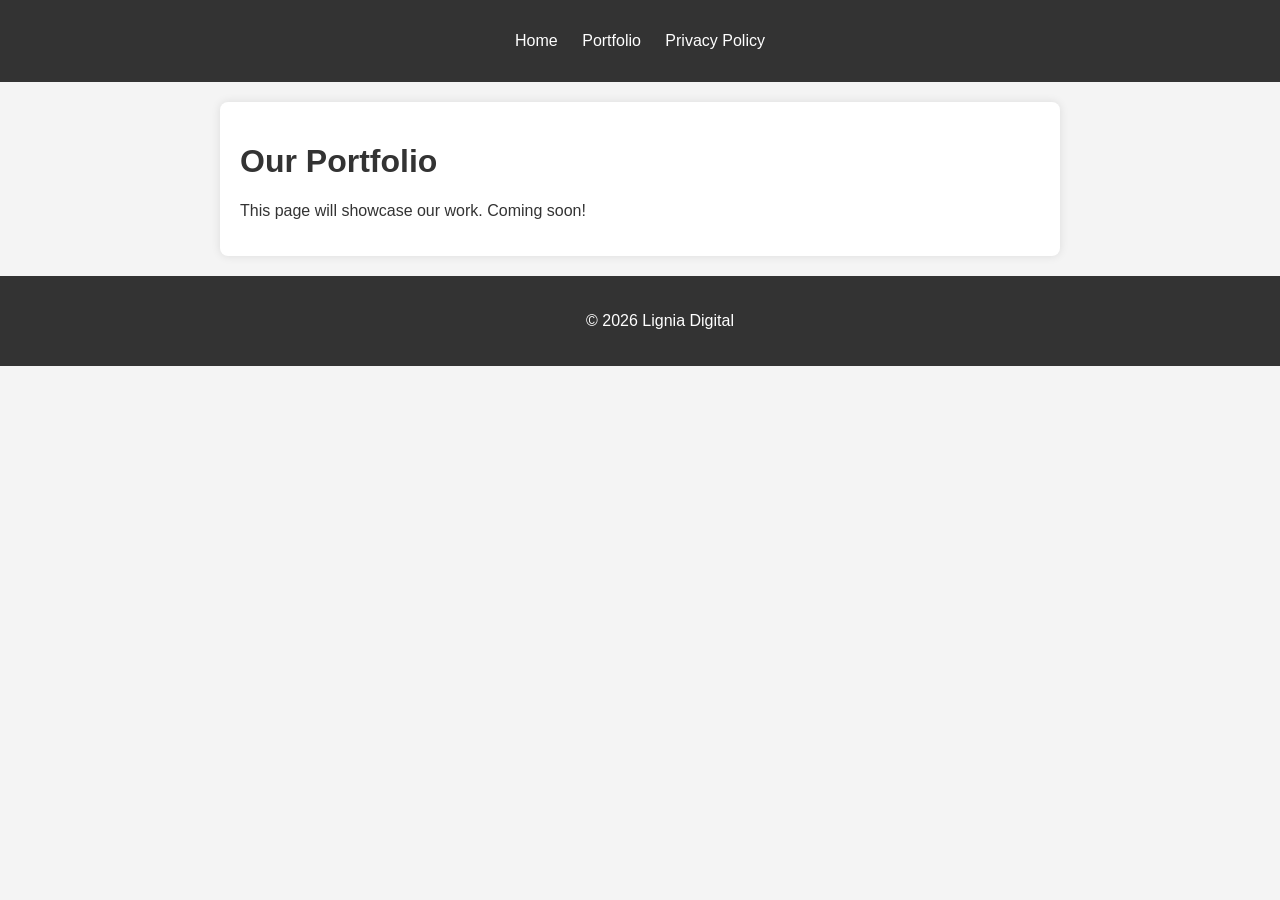
==== portfolio.html @ e2fef044 "Initial website setup" ====
<!DOCTYPE html>
<html lang="en">
<head>
    <meta charset="UTF-8">
    <meta name="viewport" content="width=device-width, initial-scale=1.0">
    <title>Lignia Digital - Portfolio</title>
    <link rel="stylesheet" href="style.css">
</head>
<body>
    <header>
        <nav>
            <ul>
                <li><a href="index.html">Home</a></li>
                <li><a href="portfolio.html">Portfolio</a></li>
                <li><a href="privacy-policy.html">Privacy Policy</a></li>
            </ul>
        </nav>
    </header>
    <main>
        <h1>Our Portfolio</h1>
        <p>This page will showcase our work. Coming soon!</p>
    </main>
    <footer>
        <p>&copy; 2026 Lignia Digital</p>
    </footer>
</body>
</html>
---- style.css ----
body {
    font-family: Arial, sans-serif;
    margin: 0;
    padding: 0;
    background-color: #f4f4f4;
    color: #333;
}

header {
    background-color: #333;
    color: #fff;
    padding: 1em 0;
    text-align: center;
}

nav ul {
    list-style: none;
    padding: 0;
}

nav ul li {
    display: inline;
    margin: 0 10px;
}

nav ul li a {
    color: #fff;
    text-decoration: none;
}

main {
    padding: 20px;
    max-width: 800px;
    margin: 20px auto;
    background-color: #fff;
    border-radius: 8px;
    box-shadow: 0 0 10px rgba(0, 0, 0, 0.1);
}

footer {
    text-align: center;
    padding: 20px;
    background-color: #333;
    color: #fff;
    position: relative;
    bottom: 0;
    width: 100%;
}
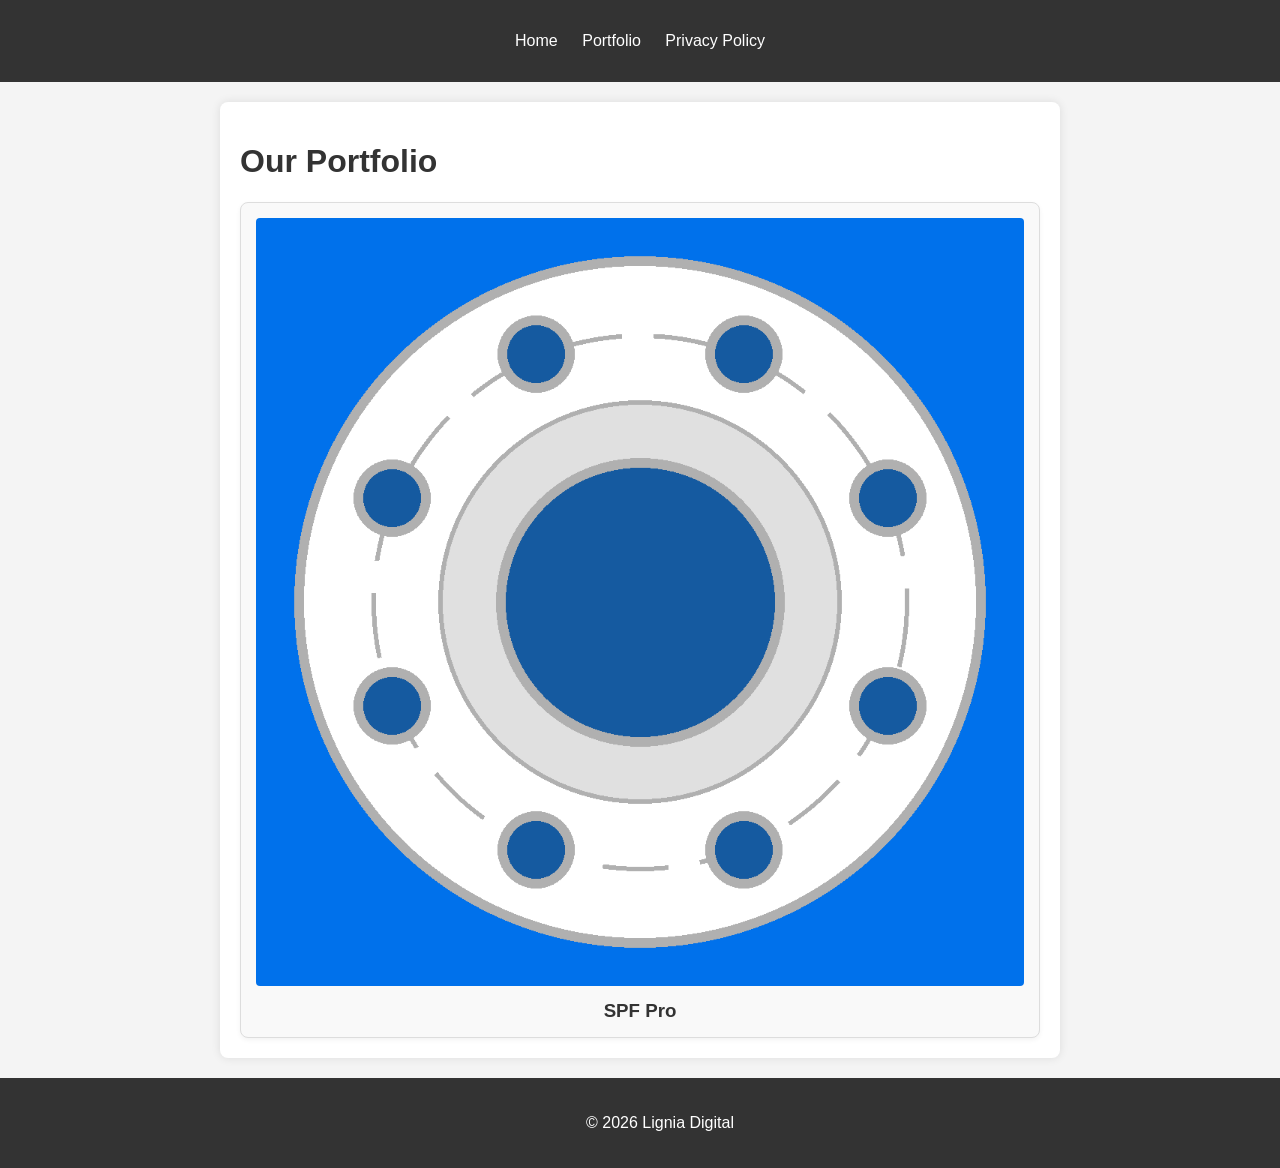
==== commit c9b08334: "Rename SPF Pro icon and update portfolio.html" ====
--- a/portfolio.html
+++ b/portfolio.html
@@ -18,7 +18,14 @@
     </header>
     <main>
         <h1>Our Portfolio</h1>
-        <p>This page will showcase our work. Coming soon!</p>
+        <div class="portfolio-grid">
+            <div class="portfolio-item">
+                <a href="spf-pro.html">
+                    <img src="spf-pro-icon.png" alt="SPF Pro Icon">
+                    <h3>SPF Pro</h3>
+                </a>
+            </div>
+        </div>
     </main>
     <footer>
         <p>&copy; 2026 Lignia Digital</p>
--- a/style.css
+++ b/style.css
@@ -45,4 +45,41 @@
     position: relative;
     bottom: 0;
     width: 100%;
-}+}
+
+.portfolio-grid {
+    display: grid;
+    grid-template-columns: repeat(auto-fit, minmax(250px, 1fr));
+    gap: 20px;
+    margin-top: 20px;
+}
+
+.portfolio-item {
+    background-color: #f9f9f9;
+    border: 1px solid #ddd;
+    border-radius: 8px;
+    padding: 15px;
+    text-align: center;
+    box-shadow: 0 2px 5px rgba(0,0,0,0.05);
+}
+
+.portfolio-item img {
+    max-width: 100%;
+    height: auto;
+    border-radius: 4px;
+    margin-bottom: 10px;
+}
+
+.portfolio-item h3 {
+    margin: 0;
+    color: #333;
+}
+
+.portfolio-item a {
+    text-decoration: none;
+    color: inherit;
+}
+
+.portfolio-item a:hover {
+    text-decoration: underline;
+}
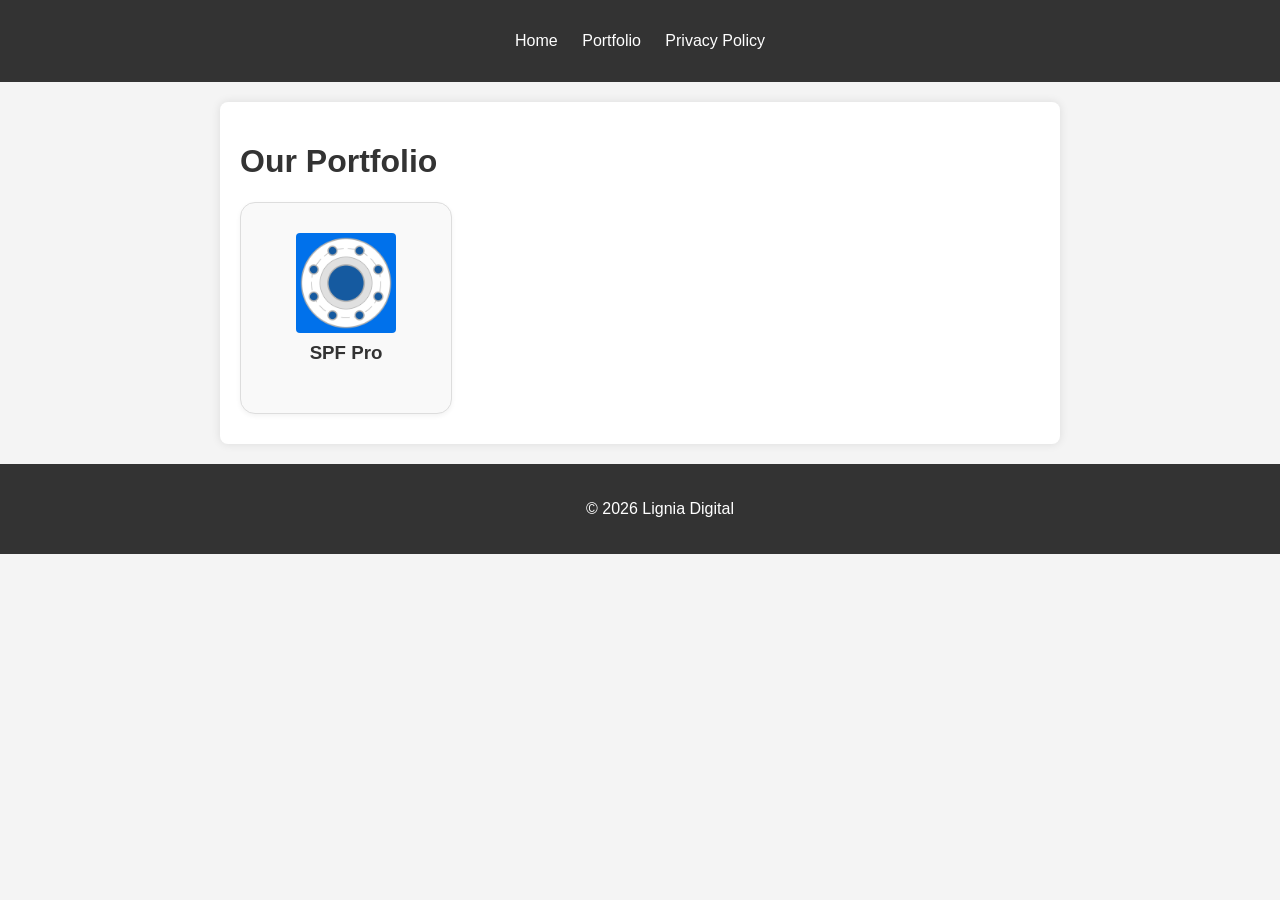
==== commit 112d21df: "Adjust portfolio item styling and subtitle placement" ====
--- a/portfolio.html
+++ b/portfolio.html
@@ -22,8 +22,8 @@
             <div class="portfolio-item">
                 <a href="spf-pro.html">
                     <img src="spf-pro-icon.png" alt="SPF Pro Icon">
-                    <h3>SPF Pro</h3>
                 </a>
+                <h3>SPF Pro</h3>
             </div>
         </div>
     </main>
--- a/style.css
+++ b/style.css
@@ -57,29 +57,42 @@
 .portfolio-item {
     background-color: #f9f9f9;
     border: 1px solid #ddd;
-    border-radius: 8px;
+    border-radius: 15px; /* More rounded corners */
     padding: 15px;
     text-align: center;
     box-shadow: 0 2px 5px rgba(0,0,0,0.05);
+    width: 180px; /* Fixed width for square shape */
+    height: 180px; /* Fixed height for square shape */
+    display: flex;
+    flex-direction: column;
+    justify-content: center;
+    align-items: center;
+    margin-bottom: 10px; /* Space between item and subtitle */
 }
 
 .portfolio-item img {
-    max-width: 100%;
+    max-width: 100px; /* Adjust image size within the square container */
     height: auto;
     border-radius: 4px;
-    margin-bottom: 10px;
+    margin-bottom: 0; /* Remove bottom margin from image */
 }
 
 .portfolio-item h3 {
-    margin: 0;
+    margin-top: 5px; /* Space between image and subtitle */
     color: #333;
 }
 
 .portfolio-item a {
     text-decoration: none;
     color: inherit;
+    display: block; /* Make the link a block element to contain the image */
 }
 
 .portfolio-item a:hover {
-    text-decoration: underline;
+    text-decoration: none; /* Remove underline on hover for the image link */
 }
+
+.portfolio-item + h3 {
+    margin-top: 5px; /* Adjust margin for subtitle outside the box */
+    text-align: center;
+}
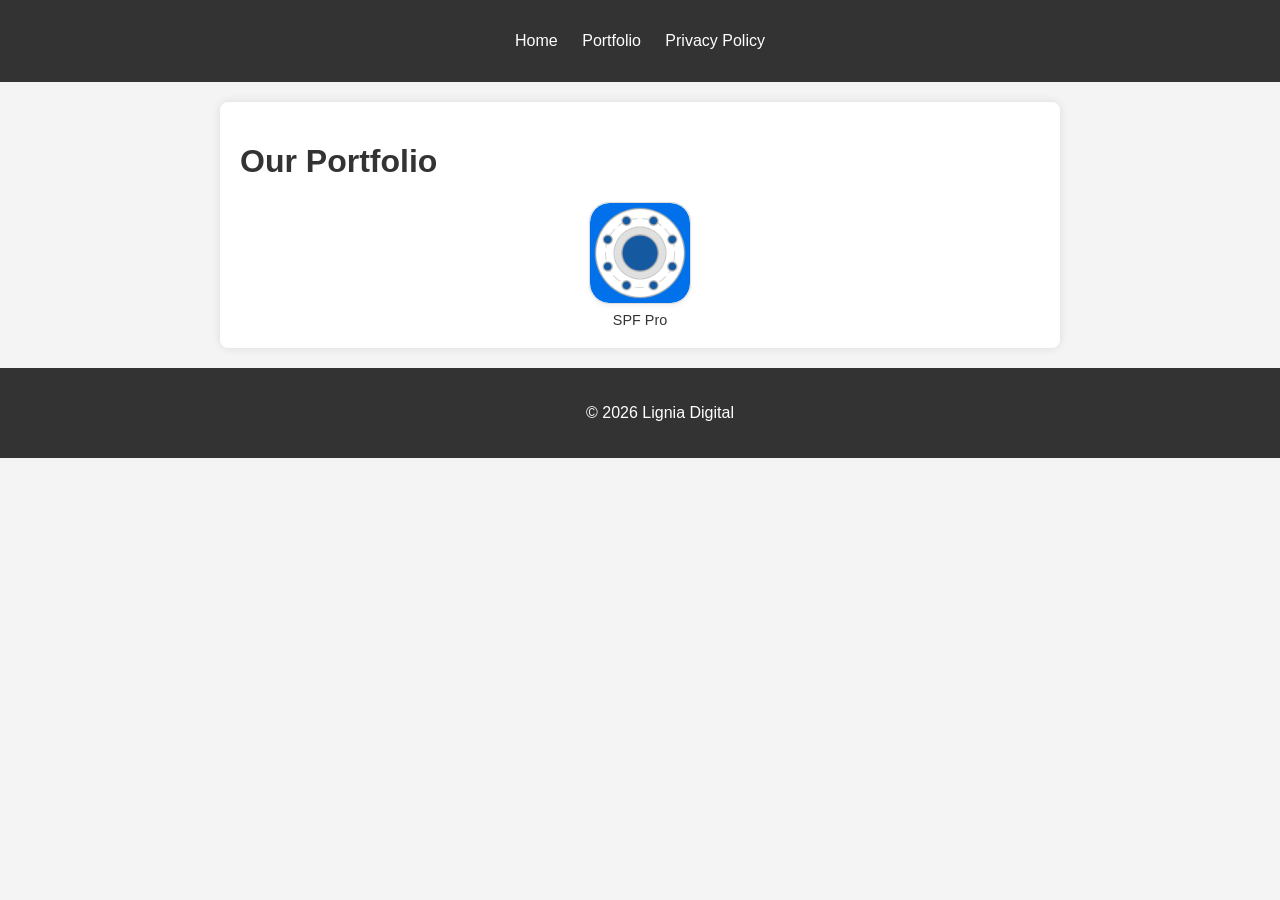
==== commit a371db14: "Refine portfolio item styling and subtitle placement" ====
--- a/portfolio.html
+++ b/portfolio.html
@@ -20,10 +20,10 @@
         <h1>Our Portfolio</h1>
         <div class="portfolio-grid">
             <div class="portfolio-item">
-                <a href="spf-pro.html">
+                <a href="spf-pro.html" class="app-icon">
                     <img src="spf-pro-icon.png" alt="SPF Pro Icon">
                 </a>
-                <h3>SPF Pro</h3>
+                <p class="app-subtitle">SPF Pro</p>
             </div>
         </div>
     </main>
--- a/style.css
+++ b/style.css
@@ -55,44 +55,35 @@
 }
 
 .portfolio-item {
+    display: flex;
+    flex-direction: column;
+    align-items: center;
+    text-align: center;
+}
+
+.portfolio-item .app-icon {
+    display: flex;
+    justify-content: center;
+    align-items: center;
+    width: 100px;
+    height: 100px;
     background-color: #f9f9f9;
     border: 1px solid #ddd;
-    border-radius: 15px; /* More rounded corners */
-    padding: 15px;
-    text-align: center;
+    border-radius: 20px;
     box-shadow: 0 2px 5px rgba(0,0,0,0.05);
-    width: 180px; /* Fixed width for square shape */
-    height: 180px; /* Fixed height for square shape */
-    display: flex;
-    flex-direction: column;
-    justify-content: center;
-    align-items: center;
-    margin-bottom: 10px; /* Space between item and subtitle */
+    overflow: hidden;
+    text-decoration: none;
 }
 
-.portfolio-item img {
-    max-width: 100px; /* Adjust image size within the square container */
-    height: auto;
-    border-radius: 4px;
-    margin-bottom: 0; /* Remove bottom margin from image */
+.portfolio-item .app-icon img {
+    width: 100%;
+    height: 100%;
+    object-fit: cover;
+    border-radius: 20px;
 }
 
-.portfolio-item h3 {
-    margin-top: 5px; /* Space between image and subtitle */
+.portfolio-item .app-subtitle {
+    margin: 8px 0 0 0;
     color: #333;
+    font-size: 0.9em;
 }
-
-.portfolio-item a {
-    text-decoration: none;
-    color: inherit;
-    display: block; /* Make the link a block element to contain the image */
-}
-
-.portfolio-item a:hover {
-    text-decoration: none; /* Remove underline on hover for the image link */
-}
-
-.portfolio-item + h3 {
-    margin-top: 5px; /* Adjust margin for subtitle outside the box */
-    text-align: center;
-}
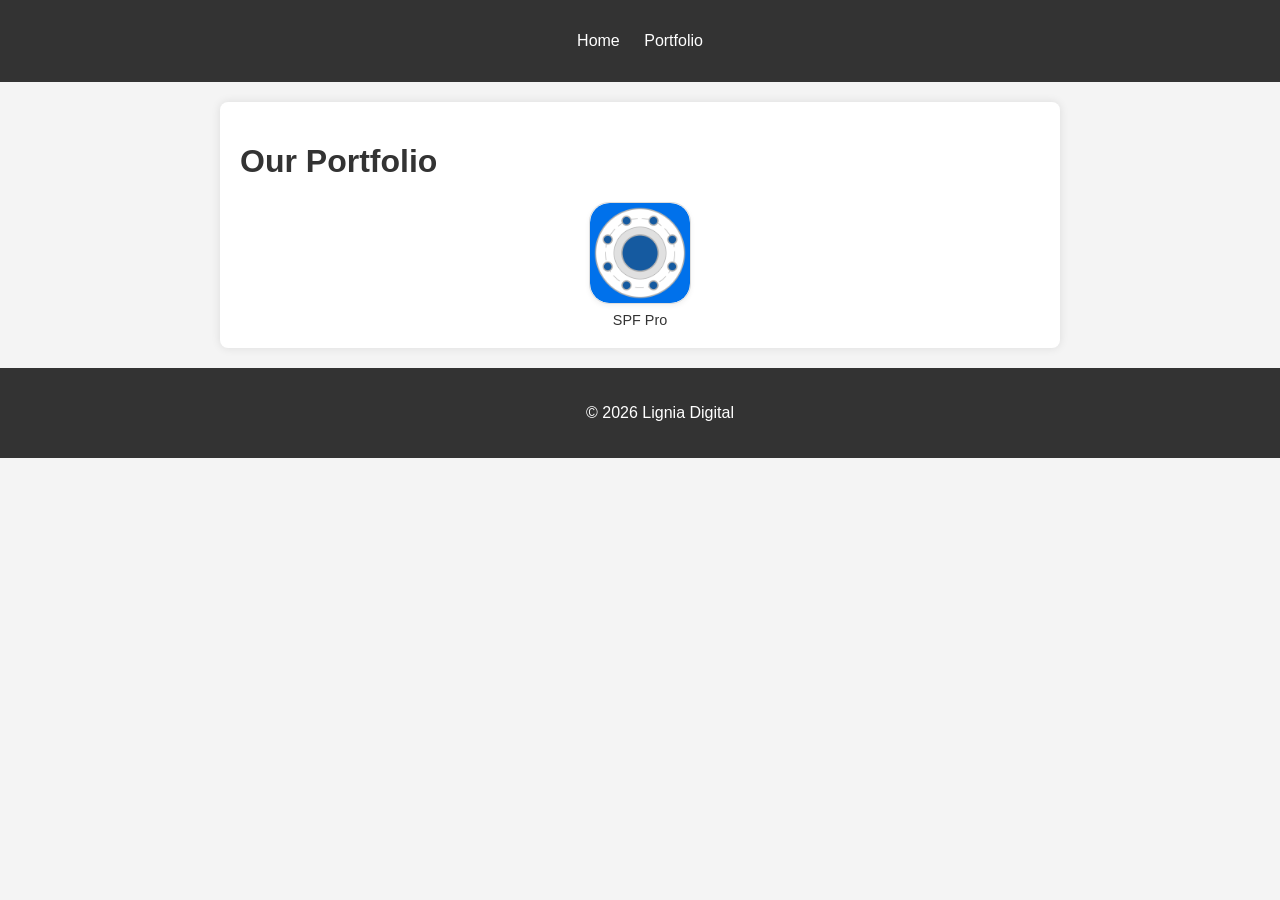
==== commit 2230e1af: "Add files via upload" ====
--- a/portfolio.html
+++ b/portfolio.html
@@ -1,34 +1,33 @@
-<!DOCTYPE html>
-<html lang="en">
-<head>
-    <meta charset="UTF-8">
-    <meta name="viewport" content="width=device-width, initial-scale=1.0">
-    <title>Lignia Digital - Portfolio</title>
-    <link rel="stylesheet" href="style.css">
-</head>
-<body>
-    <header>
-        <nav>
-            <ul>
-                <li><a href="index.html">Home</a></li>
-                <li><a href="portfolio.html">Portfolio</a></li>
-                <li><a href="privacy-policy.html">Privacy Policy</a></li>
-            </ul>
-        </nav>
-    </header>
-    <main>
-        <h1>Our Portfolio</h1>
-        <div class="portfolio-grid">
-            <div class="portfolio-item">
-                <a href="spf-pro.html" class="app-icon">
-                    <img src="spf-pro-icon.png" alt="SPF Pro Icon">
-                </a>
-                <p class="app-subtitle">SPF Pro</p>
-            </div>
-        </div>
-    </main>
-    <footer>
-        <p>&copy; 2026 Lignia Digital</p>
-    </footer>
-</body>
+<!DOCTYPE html>
+<html lang="en">
+<head>
+    <meta charset="UTF-8">
+    <meta name="viewport" content="width=device-width, initial-scale=1.0">
+    <title>Lignia Digital - Portfolio</title>
+    <link rel="stylesheet" href="style.css">
+</head>
+<body>
+    <header>
+        <nav>
+            <ul>
+                <li><a href="index.html">Home</a></li>
+                <li><a href="portfolio.html">Portfolio</a></li>
+            </ul>
+        </nav>
+    </header>
+    <main>
+        <h1>Our Portfolio</h1>
+        <div class="portfolio-grid">
+            <div class="portfolio-item">
+                <a href="spf-pro.html" class="app-icon">
+                    <img src="spf-pro-icon.png" alt="SPF Pro Icon">
+                </a>
+                <p class="app-subtitle">SPF Pro</p>
+            </div>
+        </div>
+    </main>
+    <footer>
+        <p>&copy; 2026 Lignia Digital</p>
+    </footer>
+</body>
 </html>
--- a/style.css
+++ b/style.css
@@ -1,89 +1,150 @@
-body {
-    font-family: Arial, sans-serif;
-    margin: 0;
-    padding: 0;
-    background-color: #f4f4f4;
-    color: #333;
-}
-
-header {
-    background-color: #333;
-    color: #fff;
-    padding: 1em 0;
-    text-align: center;
-}
-
-nav ul {
-    list-style: none;
-    padding: 0;
-}
-
-nav ul li {
-    display: inline;
-    margin: 0 10px;
-}
-
-nav ul li a {
-    color: #fff;
-    text-decoration: none;
-}
-
-main {
-    padding: 20px;
-    max-width: 800px;
-    margin: 20px auto;
-    background-color: #fff;
-    border-radius: 8px;
-    box-shadow: 0 0 10px rgba(0, 0, 0, 0.1);
-}
-
-footer {
-    text-align: center;
-    padding: 20px;
-    background-color: #333;
-    color: #fff;
-    position: relative;
-    bottom: 0;
-    width: 100%;
-}
-
-.portfolio-grid {
-    display: grid;
-    grid-template-columns: repeat(auto-fit, minmax(250px, 1fr));
-    gap: 20px;
-    margin-top: 20px;
-}
-
-.portfolio-item {
-    display: flex;
-    flex-direction: column;
-    align-items: center;
-    text-align: center;
-}
-
-.portfolio-item .app-icon {
-    display: flex;
-    justify-content: center;
-    align-items: center;
-    width: 100px;
-    height: 100px;
-    background-color: #f9f9f9;
-    border: 1px solid #ddd;
-    border-radius: 20px;
-    box-shadow: 0 2px 5px rgba(0,0,0,0.05);
-    overflow: hidden;
-    text-decoration: none;
-}
-
-.portfolio-item .app-icon img {
-    width: 100%;
-    height: 100%;
-    object-fit: cover;
-    border-radius: 20px;
-}
-
-.portfolio-item .app-subtitle {
-    margin: 8px 0 0 0;
-    color: #333;
-    font-size: 0.9em;
-}
+body {
+    font-family: Arial, sans-serif;
+    margin: 0;
+    padding: 0;
+    background-color: #f4f4f4;
+    color: #333;
+}
+
+header {
+    background-color: #333;
+    color: #fff;
+    padding: 1em 0;
+    text-align: center;
+}
+
+nav ul {
+    list-style: none;
+    padding: 0;
+}
+
+nav ul li {
+    display: inline;
+    margin: 0 10px;
+}
+
+nav ul li a {
+    color: #fff;
+    text-decoration: none;
+}
+
+main {
+    padding: 20px;
+    max-width: 800px;
+    margin: 20px auto;
+    background-color: #fff;
+    border-radius: 8px;
+    box-shadow: 0 0 10px rgba(0, 0, 0, 0.1);
+}
+
+footer {
+    text-align: center;
+    padding: 20px;
+    background-color: #333;
+    color: #fff;
+    position: relative;
+    bottom: 0;
+    width: 100%;
+}
+
+.portfolio-grid {
+    display: grid;
+    grid-template-columns: repeat(auto-fit, minmax(250px, 1fr));
+    gap: 20px;
+    margin-top: 20px;
+}
+
+.portfolio-item {
+    display: flex;
+    flex-direction: column;
+    align-items: center;
+    text-align: center;
+}
+
+.portfolio-item .app-icon {
+    display: flex;
+    justify-content: center;
+    align-items: center;
+    width: 100px;
+    height: 100px;
+    background-color: #f9f9f9;
+    border: 1px solid #ddd;
+    border-radius: 20px;
+    box-shadow: 0 2px 5px rgba(0,0,0,0.05);
+    overflow: hidden;
+    text-decoration: none;
+}
+
+.portfolio-item .app-icon img {
+    width: 100%;
+    height: 100%;
+    object-fit: cover;
+    border-radius: 20px;
+}
+
+.portfolio-item .app-subtitle {
+    margin: 8px 0 0 0;
+    color: #333;
+    font-size: 0.9em;
+}
+
+.tabs {
+    display: flex;
+    border-bottom: 2px solid #ddd;
+    margin-bottom: 20px;
+}
+
+.tab-button {
+    padding: 10px 20px;
+    background: none;
+    border: none;
+    cursor: pointer;
+    font-size: 16px;
+    color: #666;
+    border-bottom: 2px solid transparent;
+    margin-bottom: -2px;
+    transition: all 0.3s ease;
+}
+
+.tab-button:hover {
+    color: #333;
+}
+
+.tab-button.active {
+    color: #333;
+    border-bottom: 2px solid #333;
+}
+
+.tab-content {
+    display: none;
+}
+
+.tab-content.active {
+    display: block;
+}
+
+.tab-content h1 {
+    font-size: 1.8em;
+    margin-bottom: 4px;
+}
+
+.tab-content h2 {
+    font-size: 1.15em;
+    margin-top: 32px;
+    margin-bottom: 6px;
+}
+
+.tab-content p {
+    margin: 8px 0;
+    line-height: 1.7;
+}
+
+.tab-content .updated {
+    color: #888;
+    font-size: 0.9em;
+    margin-bottom: 32px;
+}
+
+.tab-content a {
+    color: #1a6fca;
+}
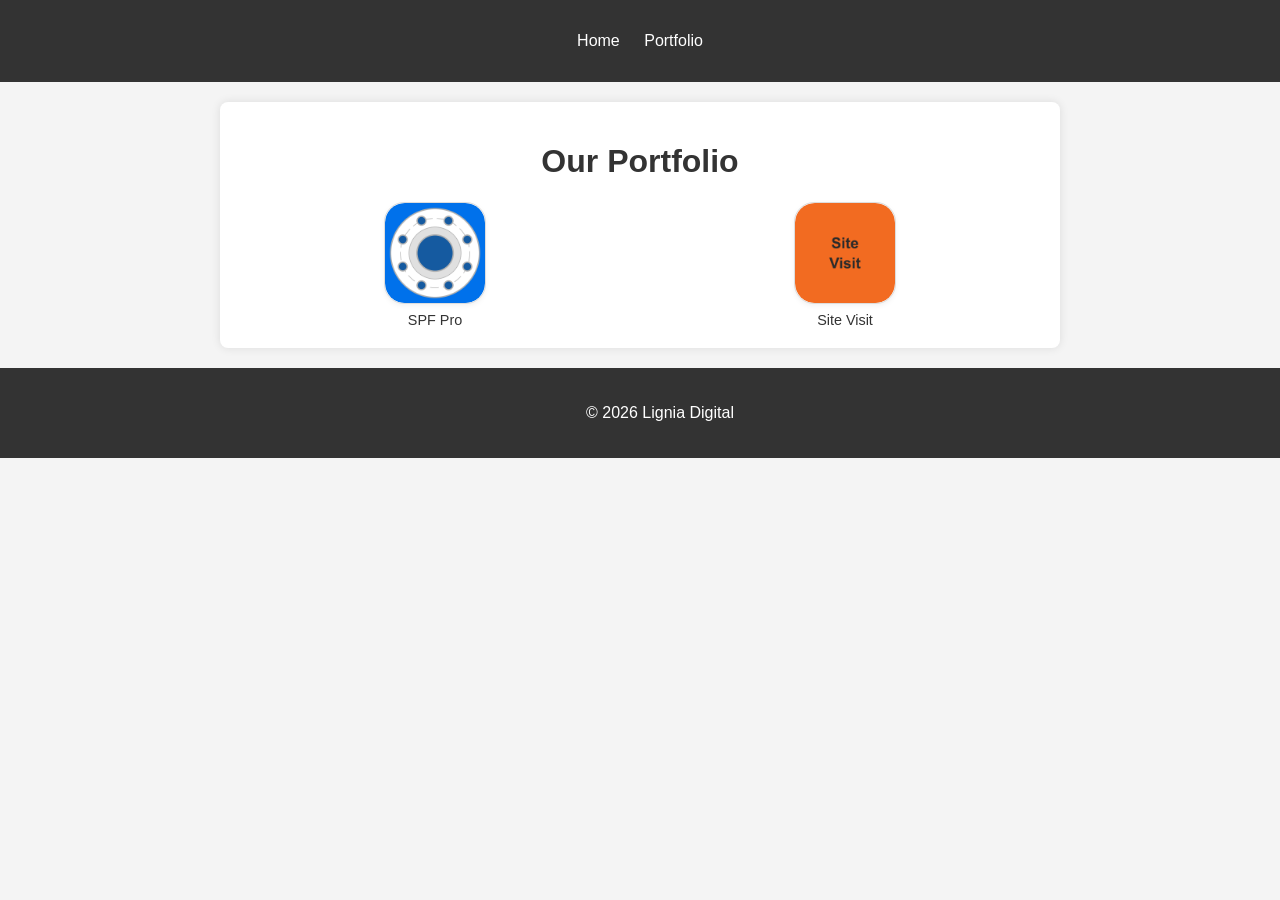
==== commit 68463c9d: "Add files via upload" ====
--- a/portfolio.html
+++ b/portfolio.html
@@ -19,10 +19,16 @@
         <h1>Our Portfolio</h1>
         <div class="portfolio-grid">
             <div class="portfolio-item">
-                <a href="spf-pro.html" class="app-icon">
-                    <img src="spf-pro-icon.png" alt="SPF Pro Icon">
+                <a href="portfolio/spf-pro/details.html" class="app-icon">
+                    <img src="portfolio/spf-pro/spf-pro-icon.png" alt="SPF Pro Icon">
                 </a>
                 <p class="app-subtitle">SPF Pro</p>
+            </div>
+            <div class="portfolio-item">
+                <a href="portfolio/site-visit/details.html" class="app-icon">
+                    <img src="portfolio/site-visit/site-visit-icon.png" alt="Site Visit Icon">
+                </a>
+                <p class="app-subtitle">Site Visit</p>
             </div>
         </div>
     </main>
--- a/style.css
+++ b/style.css
@@ -35,6 +35,21 @@
     background-color: #fff;
     border-radius: 8px;
     box-shadow: 0 0 10px rgba(0, 0, 0, 0.1);
+}
+
+main h1 {
+    text-align: center;
+    display: flex;
+    align-items: center;
+    justify-content: center;
+    gap: 12px;
+}
+
+main h1 img {
+    width: 48px;
+    height: 48px;
+    object-fit: contain;
+    border-radius: 12px;
 }
 
 footer {
@@ -92,6 +107,7 @@
     display: flex;
     border-bottom: 2px solid #ddd;
     margin-bottom: 20px;
+    justify-content: center;
 }
 
 .tab-button {
@@ -100,7 +116,7 @@
     border: none;
     cursor: pointer;
     font-size: 16px;
-    color: #666;
+    color: #000;
     border-bottom: 2px solid transparent;
     margin-bottom: -2px;
     transition: all 0.3s ease;
@@ -112,7 +128,18 @@
 
 .tab-button.active {
     color: #333;
+    font-weight: 600;
     border-bottom: 2px solid #333;
+}
+
+.app-spf-pro .tab-button.active {
+    color: #1a6fca;
+    border-bottom: 2px solid #1a6fca;
+}
+
+.app-site-visit .tab-button.active {
+    color: #F26B21;
+    border-bottom: 2px solid #F26B21;
 }
 
 .tab-content {
@@ -121,11 +148,6 @@
 
 .tab-content.active {
     display: block;
-}
-
-.tab-content h1 {
-    font-size: 1.8em;
-    margin-bottom: 4px;
 }
 
 .tab-content h2 {
@@ -148,3 +170,20 @@
 .tab-content a {
     color: #1a6fca;
 }
+
+/* Brand colors per app - applied to content headings/links only */
+.app-spf-pro .tab-content h2 {
+    color: #1a6fca;
+}
+
+.app-spf-pro .tab-content a {
+    color: #1a6fca;
+}
+
+.app-site-visit .tab-content h2 {
+    color: #F26B21;
+}
+
+.app-site-visit .tab-content a {
+    color: #F26B21;
+}
